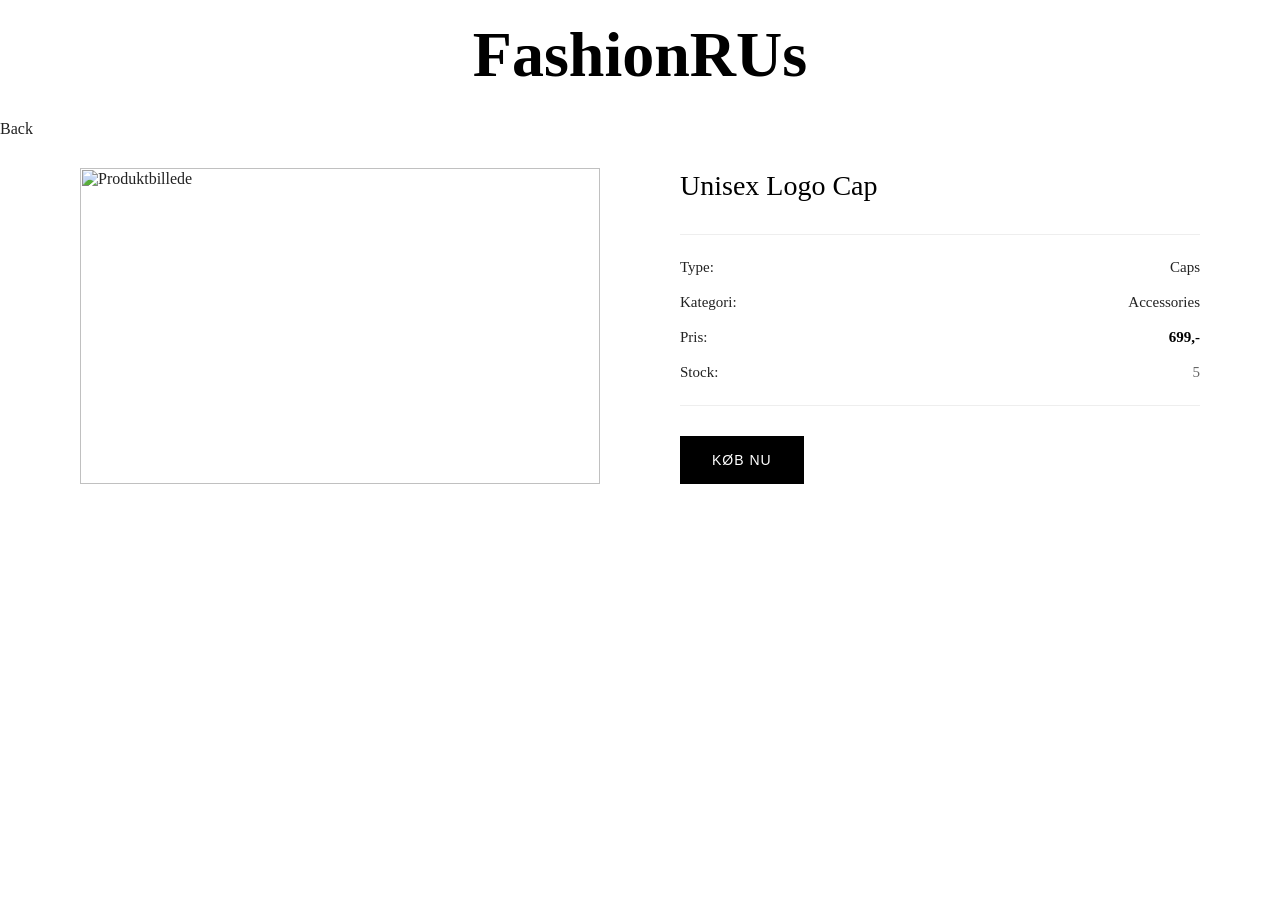
==== product.html @ 4ef150c3 "first commit" ====
<html lang="en"><head>
  <meta charset="UTF-8">
  <meta name="viewport" content="width=device-width, initial-scale=1.0">
  <title>Some Product</title>
  <link rel="stylesheet" href="css/product.css">
</head>
<body class="product">
  <header class="mainNav">
    <h1><a href="index.html">FashionRUs</a></h1>
  </header>
  <a href="productlist.html">Back</a>
  <main id="productContainer">
    <figure>
      <img src="https://kea-alt-del.dk/t7/images/webp/640/1535.webp" alt="Produktbillede" class="productImage">
      <span class="saleLabel"></span>
    </figure>
    <section class="productDetails">
      <h2 class="productName">Unisex Logo Cap</h2>
      <div>
        <p class="articleType"><span class="bold">Type:</span> Caps</p>
        <p class="productCategory"><span class="bold">Kategori:</span> Accessories</p>
        <p class="productPrice"><span class="bold">Pris:</span> 699,-</p>
        <p class="stock"><span class="bold">Stock:</span> 5</p>
      </div>
      <button class="buyButton">Køb nu</button>
    </section>
  </main>
</body>
</html>
---- css/product.css ----
* {
      margin: 0;
      padding: 0;
      box-sizing: border-box;
    }

    html, body {
      height: 100%;
    }

.mainNav{
  position:fixed;
  top:18px;
  left:0%;
  right: 0%;
  display:flex;
  justify-content:center;
  pointer-events:none;
  z-index: 1000;
}
.mainNav h1{pointer-events:auto}
.mainNav a{
  text-decoration:none;
  font-size: 4rem;
  color: black;
}


body.product {
    background-color: #fff;
    color: #222;
    padding-top: 120px;
}

a {
    text-decoration: none;
    color: inherit;
}

    /* Main Content */
main {
    padding: 30px 40px;
    max-width: 1200px;
    margin: 0 auto;
    display: grid;
    grid-template-columns: 1fr 1fr;
    gap: 80px;
    align-items: start;
}

    /* Product Image */
    figure {
    position: relative;
    width: 100%;
    }

.productImage {
    width: 100%;
    height: auto;
    display: block;
}

.saleLabel {
    display: none;
    position: absolute;
    top: 20px;
    right: 20px;
    background: #222;
    color: #fff;
    padding: 10px 16px;
    border-radius: 0;
    font-size: 12px;
    font-weight: 500;
    text-transform: uppercase;
    letter-spacing: 0.5px;
    }

.saleLabel.show {
    display: block;
}

    /* Product Details */
.productDetails {
    display: flex;
    flex-direction: column;
    gap: 30px;
}

.productName {
    font-size: 28px;
    font-weight: 500;
    color: #000;
    line-height: 1.3;
}

.productDetails > div {
    display: flex;
    flex-direction: column;
    gap: 18px;
    border-top: 1px solid #eee;
    border-bottom: 1px solid #eee;
    padding: 24px 0;
}

.productDetails p {
    font-size: 15px;
    display: flex;
    justify-content: space-between;
    align-items: center;
}

.bold {
    font-weight: 500;
    color: #222;
}

.productPrice {
    font-size: 18px;
    font-weight: 600;
    color: #000;
}

.stock {
    color: #666;
}

.stock.low {
    color: #d97706;
}

.stock.outofstock {
    color: #dc2626;
}

    /* Buy Button */
.buyButton {
    padding: 16px 32px;
    background: #000;
    color: #fff;
    border: none;
    border-radius: 0;
    font-size: 14px;
    font-weight: 500;
    cursor: pointer;
    transition: all 0.2s;
    text-transform: uppercase;
    letter-spacing: 1px;
    align-self: flex-start;
    }

.buyButton:hover {
    background: #333;
}

.buyButton:active {
    background: #000;
}

.buyButton.disabled {
    background: #ddd;
    cursor: not-allowed;
    color: #999;
}

/* Responsive */
@media (max-width: 768px) {
    body.product {
    padding-top: 100px;
}

main {
    grid-template-columns: 1fr;
    gap: 40px;
    padding: 20px;
}

.productName {
    font-size: 22px;
}

.back-link {
    margin: 20px;
}
}
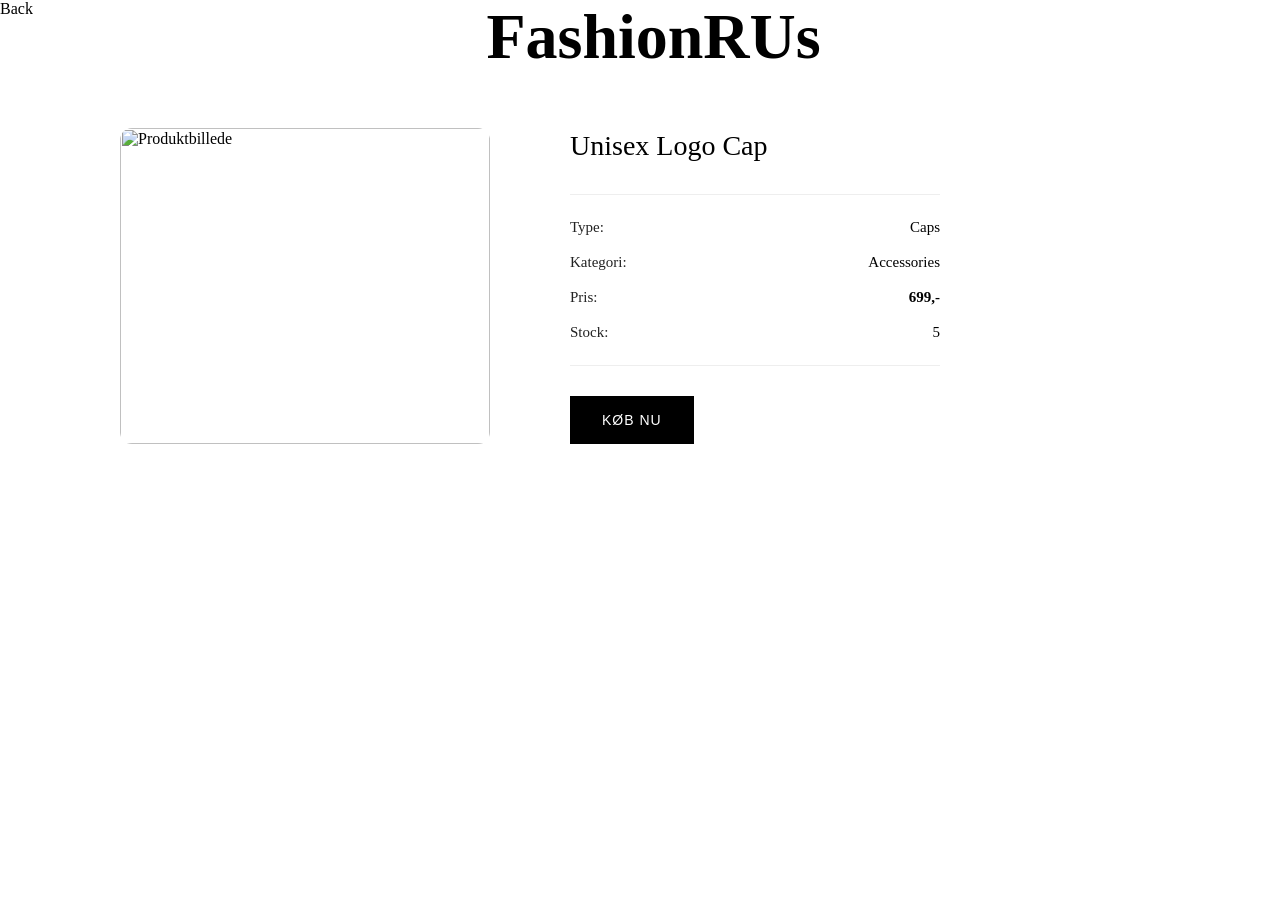
==== commit 6f1a6011: "lavet produkts detail" ====
--- a/product.html
+++ b/product.html
@@ -3,6 +3,7 @@
   <meta name="viewport" content="width=device-width, initial-scale=1.0">
   <title>Some Product</title>
   <link rel="stylesheet" href="css/product.css">
+  <script src="js/product.js" defer></script>
 </head>
 <body class="product">
   <header class="mainNav">
--- a/css/product.css
+++ b/css/product.css
@@ -1,22 +1,22 @@
-* {
-      margin: 0;
-      padding: 0;
-      box-sizing: border-box;
-    }
+*{box-sizing:border-box;margin:0;padding:0}
+html,body{height:100%}
+body.category{
+  display:flex;
+  align-items:center;
+  justify-content:center;
 
-    html, body {
-      height: 100%;
-    }
+}
+
+a {
+    text-decoration: none;
+    color: inherit;
+}
 
 .mainNav{
-  position:fixed;
-  top:18px;
-  left:0%;
-  right: 0%;
-  display:flex;
-  justify-content:center;
-  pointer-events:none;
-  z-index: 1000;
+  position: fixed;
+  top: 0;
+  left: 38%;
+  pointer-events: none;
 }
 .mainNav h1{pointer-events:auto}
 .mainNav a{
@@ -25,29 +25,16 @@
   color: black;
 }
 
-
-body.product {
-    background-color: #fff;
-    color: #222;
-    padding-top: 120px;
-}
-
-a {
-    text-decoration: none;
-    color: inherit;
-}
-
     /* Main Content */
 main {
     padding: 30px 40px;
-    max-width: 1200px;
-    margin: 0 auto;
+    max-width: 900px;
+    margin: 5rem;
     display: grid;
     grid-template-columns: 1fr 1fr;
     gap: 80px;
     align-items: start;
 }
-
     /* Product Image */
     figure {
     position: relative;
@@ -58,6 +45,7 @@
     width: 100%;
     height: auto;
     display: block;
+    border-radius: 12px;
 }
 
 .saleLabel {
@@ -120,18 +108,6 @@
     color: #000;
 }
 
-.stock {
-    color: #666;
-}
-
-.stock.low {
-    color: #d97706;
-}
-
-.stock.outofstock {
-    color: #dc2626;
-}
-
     /* Buy Button */
 .buyButton {
     padding: 16px 32px;
@@ -162,23 +138,14 @@
     color: #999;
 }
 
-/* Responsive */
-@media (max-width: 768px) {
-    body.product {
-    padding-top: 100px;
-}
+/* responsive */
 
-main {
+@media (max-width:900px){
+  main {
     grid-template-columns: 1fr;
-    gap: 40px;
-    padding: 20px;
-}
-
-.productName {
-    font-size: 22px;
-}
-
-.back-link {
-    margin: 20px;
-}
+    margin: 2rem;
+  }
+  .mainNav h1 { font-size:40px; margin: -20px 0; }
+  .mainNav {left: 18%; width: 60%; max-width: 900px;
+  }
 }
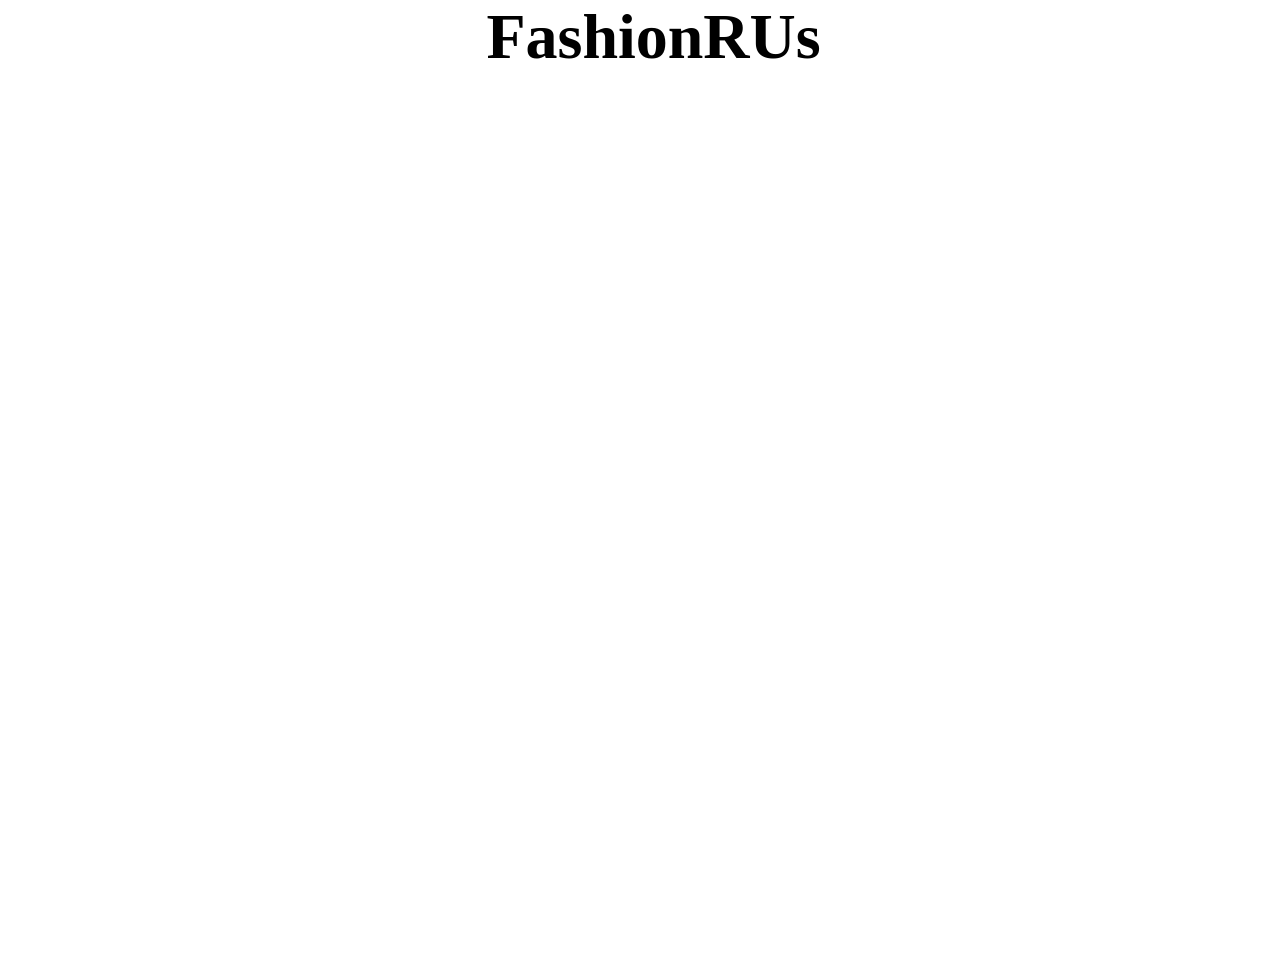
==== commit 356b8fcf: "filtering pt2" ====
--- a/product.html
+++ b/product.html
@@ -9,21 +9,8 @@
   <header class="mainNav">
     <h1><a href="index.html">FashionRUs</a></h1>
   </header>
-  <a href="productlist.html">Back</a>
+  <!-- <a href="productlist.html">Back</a> -->
   <main id="productContainer">
-    <figure>
-      <img src="https://kea-alt-del.dk/t7/images/webp/640/1535.webp" alt="Produktbillede" class="productImage">
-      <span class="saleLabel"></span>
-    </figure>
-    <section class="productDetails">
-      <h2 class="productName">Unisex Logo Cap</h2>
-      <div>
-        <p class="articleType"><span class="bold">Type:</span> Caps</p>
-        <p class="productCategory"><span class="bold">Kategori:</span> Accessories</p>
-        <p class="productPrice"><span class="bold">Pris:</span> 699,-</p>
-        <p class="stock"><span class="bold">Stock:</span> 5</p>
-      </div>
-      <button class="buyButton">Køb nu</button>
     </section>
   </main>
 </body>
